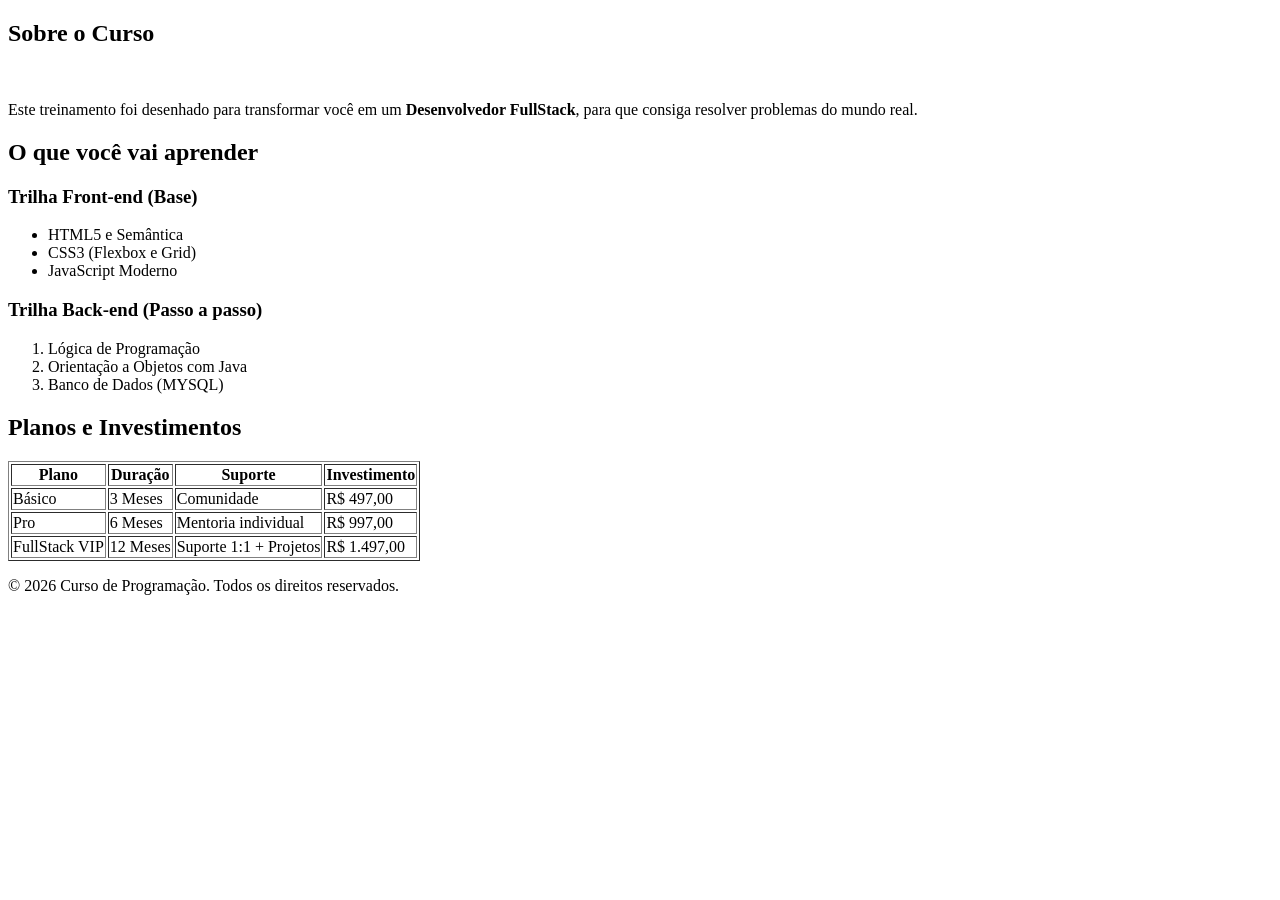
==== index.html @ 0fd3da0a "aula1" ====
<!DOCTYPE html>
<html lang="pt-BR">
<head>
    <meta charset="UTF-8">
    <meta name="viewport" content="width=device-width, initial-scale=1.0">
    <title>Curso de Programação</title>
</head>
<body>

    <main>
        
        <section>
            <h2>Sobre o Curso</h2>
            <img src="" alt="">
            <p>Este treinamento foi desenhado para transformar você em um <strong>Desenvolvedor FullStack</strong>, para que consiga resolver problemas do mundo real.</p>
        </section>

        
        <section>
            <h2>O que você vai aprender</h2>

            <h3>Trilha Front-end (Base)</h3>
            <ul>
                <li>HTML5 e Semântica</li>
                <li>CSS3 (Flexbox e Grid)</li>
                <li>JavaScript Moderno</li>
            </ul>

            <h3>Trilha Back-end (Passo a passo)</h3>
            <ol>
                <li>Lógica de Programação</li>
                <li>Orientação a Objetos com Java</li>
                <li>Banco de Dados (MYSQL)</li>
            </ol>
        </section>

        
        <section>
            <h2>Planos e Investimentos</h2>
            
            <table border="1">
                <thead>
                    <tr>
                        <th>Plano</th>
                        <th>Duração</th>
                        <th>Suporte</th>
                        <th>Investimento</th>
                    </tr>
                </thead>
                <tbody>
                    <tr>
                        <td>Básico</td>
                        <td>3 Meses</td>
                        <td>Comunidade</td>
                        <td>R$ 497,00</td>
                    </tr>
                    <tr>
                        <td>Pro</td>
                        <td>6 Meses</td>
                        <td>Mentoria individual</td>
                        <td>R$ 997,00</td>
                    </tr>
                    <tr>
                        <td>FullStack VIP</td>
                        <td>12 Meses</td>
                        <td>Suporte 1:1 + Projetos</td>
                        <td>R$ 1.497,00</td>
                    </tr>
                </tbody>
            </table>
        </section>
    </main>

    <footer>
        <p>&copy; 2026 Curso de Programação. Todos os direitos reservados.</p>
    </footer>

</body>
</html>
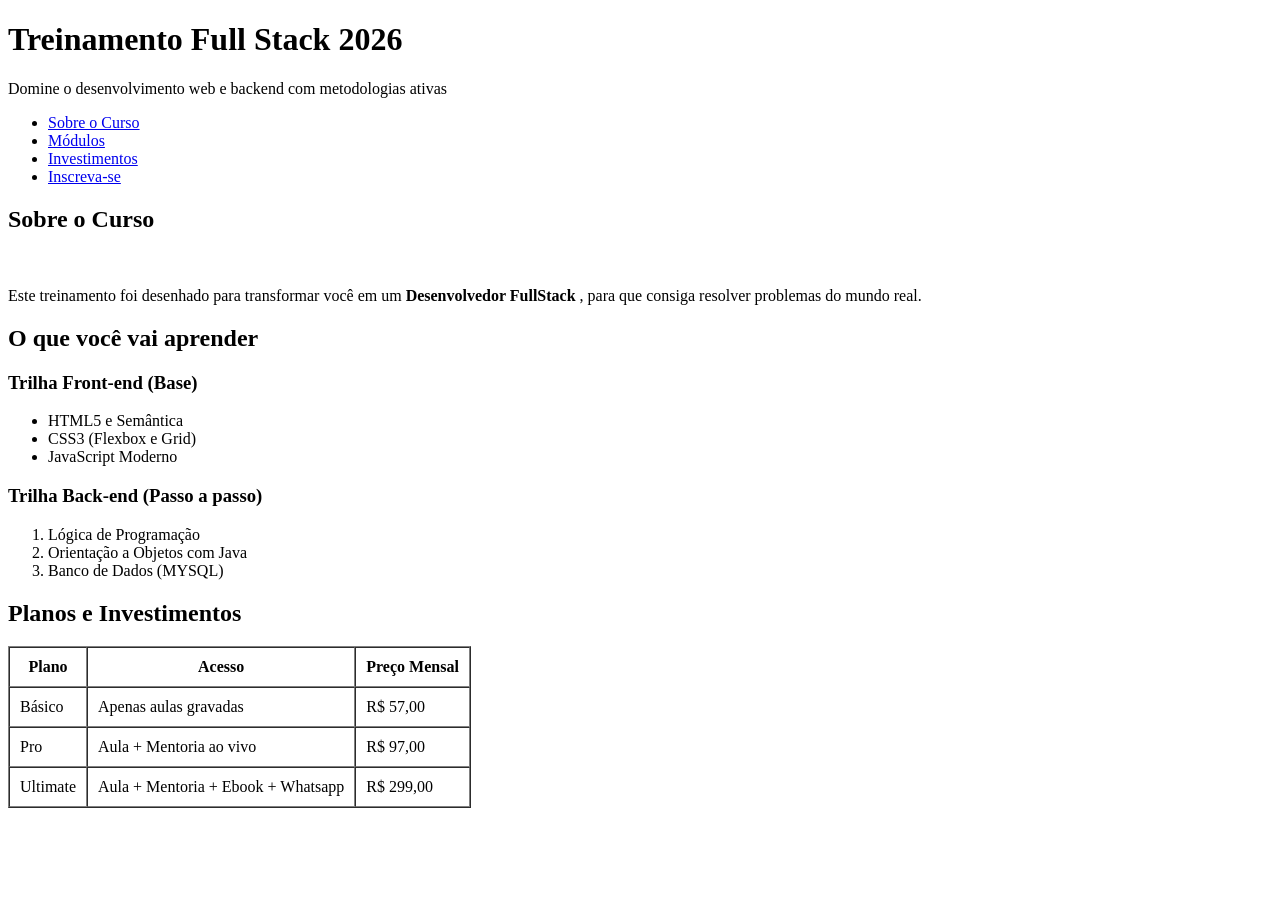
==== commit 1da645fe: "a" ====
--- a/index.html
+++ b/index.html
@@ -1,21 +1,38 @@
 <!DOCTYPE html>
 <html lang="pt-BR">
+
 <head>
     <meta charset="UTF-8">
     <meta name="viewport" content="width=device-width, initial-scale=1.0">
     <title>Curso de Programação</title>
 </head>
+
 <body>
 
+    <!-- Cabeçalho princial e navegação -->
+    <header>
+        <h1>Treinamento Full Stack 2026</h1>
+        <p>Domine o desenvolvimento web e backend com metodologias ativas</p>
+
+        <nav>
+            <ul>
+                <li><a href="#">Sobre o Curso</a></li>
+                <li><a href="#">Módulos</a></li>
+                <li><a href="#">Investimentos</a></li>
+                <li><a href="#">Inscreva-se</a></li>
+            </ul>
+        </nav>
+    </header>
+
+
     <main>
-        
         <section>
-            <h2>Sobre o Curso</h2>
+            <h2> Sobre o Curso</h2>
             <img src="" alt="">
-            <p>Este treinamento foi desenhado para transformar você em um <strong>Desenvolvedor FullStack</strong>, para que consiga resolver problemas do mundo real.</p>
+            <p> Este treinamento foi desenhado para transformar você em um <strong>Desenvolvedor FullStack </strong>,
+                para que consiga resolver problemas do mundo real.</p>
         </section>
 
-        
         <section>
             <h2>O que você vai aprender</h2>
 
@@ -26,6 +43,7 @@
                 <li>JavaScript Moderno</li>
             </ul>
 
+
             <h3>Trilha Back-end (Passo a passo)</h3>
             <ol>
                 <li>Lógica de Programação</li>
@@ -33,47 +51,38 @@
                 <li>Banco de Dados (MYSQL)</li>
             </ol>
         </section>
+        
 
-        
         <section>
-            <h2>Planos e Investimentos</h2>
-            
-            <table border="1">
+            <h2>Planos e Investimentos </h2>
+            <table border="1" cellpadding="10" cellspacing="0">
                 <thead>
                     <tr>
                         <th>Plano</th>
-                        <th>Duração</th>
-                        <th>Suporte</th>
-                        <th>Investimento</th>
+                        <th>Acesso</th>
+                        <th>Preço Mensal</th>
                     </tr>
                 </thead>
                 <tbody>
                     <tr>
                         <td>Básico</td>
-                        <td>3 Meses</td>
-                        <td>Comunidade</td>
-                        <td>R$ 497,00</td>
+                        <td>Apenas aulas gravadas</td>
+                        <td>R$ 57,00</td>
                     </tr>
                     <tr>
                         <td>Pro</td>
-                        <td>6 Meses</td>
-                        <td>Mentoria individual</td>
-                        <td>R$ 997,00</td>
+                        <td>Aula +  Mentoria ao vivo</td>
+                        <td>R$ 97,00</td>
                     </tr>
                     <tr>
-                        <td>FullStack VIP</td>
-                        <td>12 Meses</td>
-                        <td>Suporte 1:1 + Projetos</td>
-                        <td>R$ 1.497,00</td>
+                        <td>Ultimate</td>
+                        <td>Aula + Mentoria + Ebook + Whatsapp</td>
+                        <td>R$ 299,00</td>
                     </tr>
                 </tbody>
             </table>
         </section>
     </main>
+</body>
 
-    <footer>
-        <p>&copy; 2026 Curso de Programação. Todos os direitos reservados.</p>
-    </footer>
-
-</body>
 </html>
